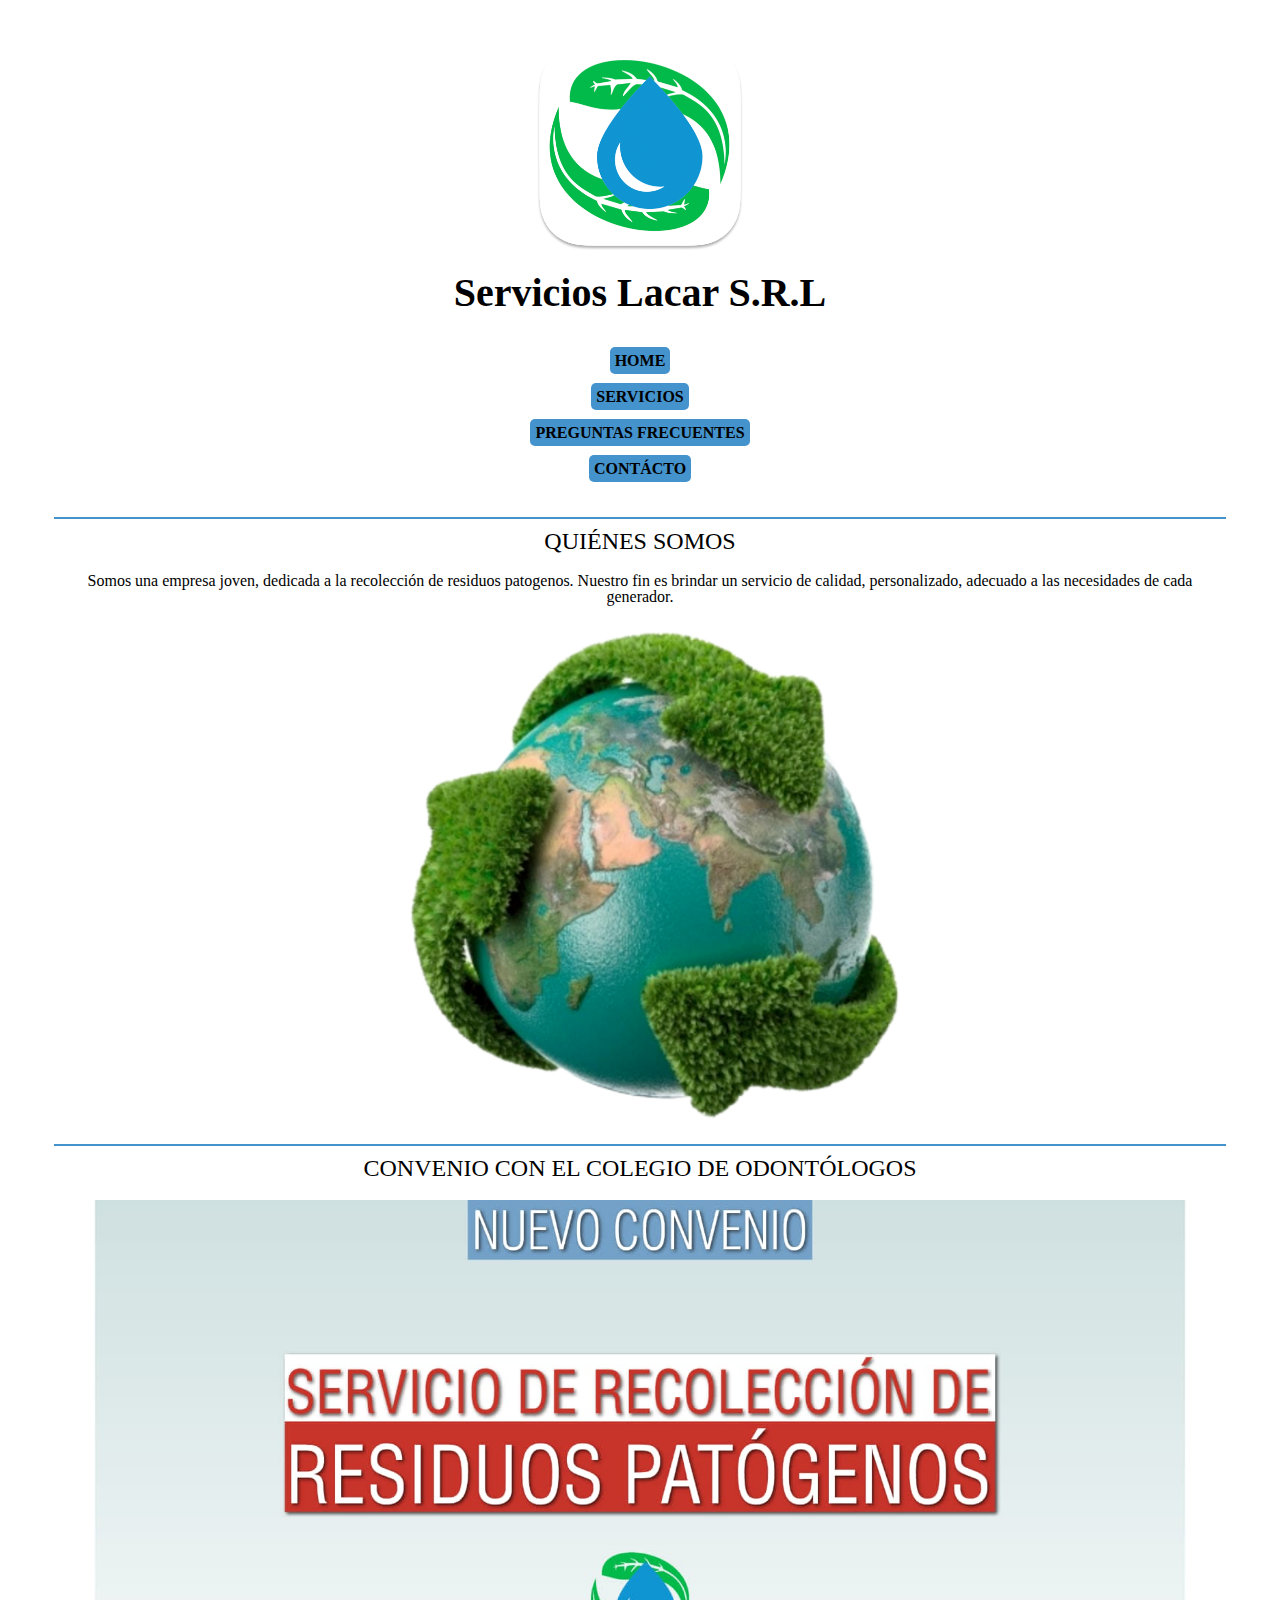
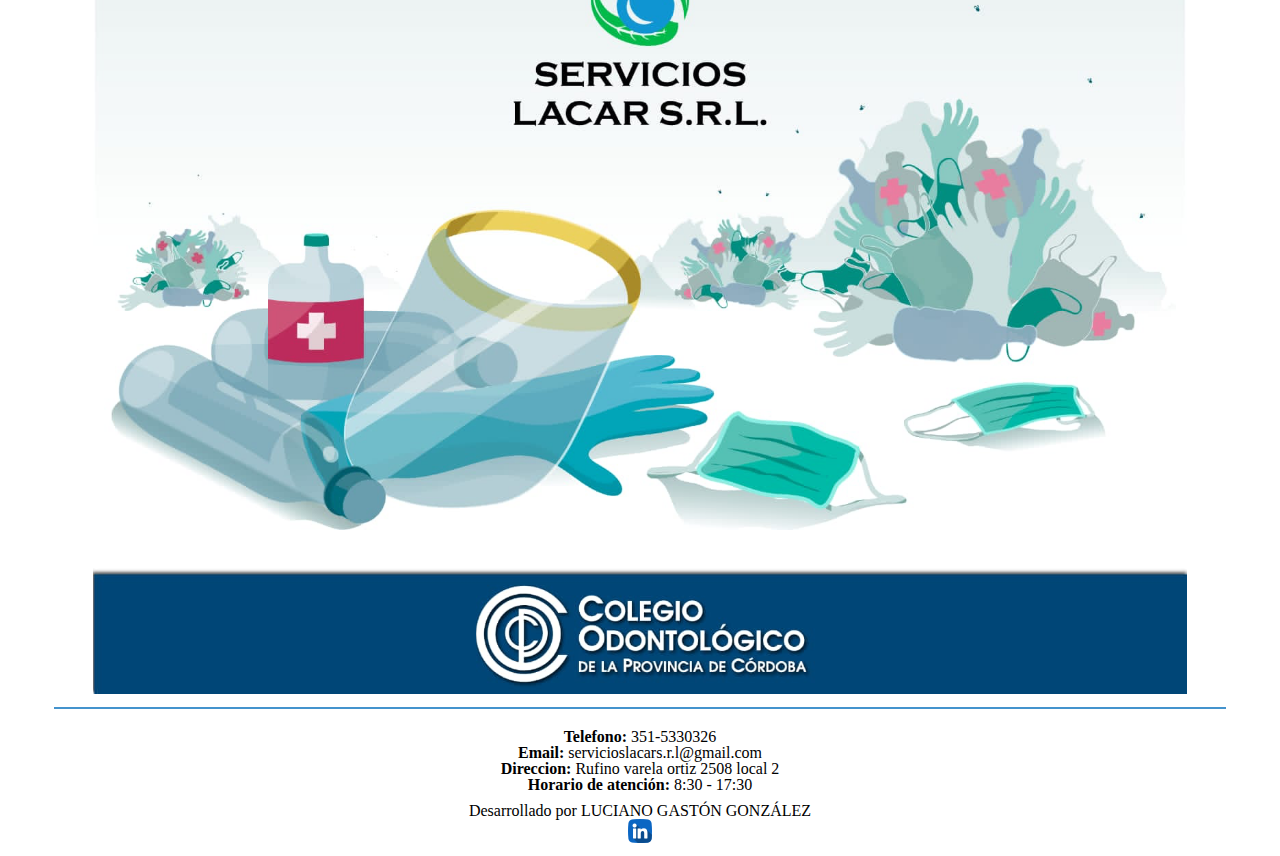
==== index.html @ 903de95c "Carga de web en estado solo mobile" ====
<!DOCTYPE html>
<html lang="es">
    <head>
        <meta charset="UTF-8">
        <meta http-equiv="X-UA-Compatible" content="IE=edge">
        <meta name="viewport" content="width=device-width, initial-scale=1.0">
        <link rel="stylesheet" href="asset/css/style.css">
        <link rel="stylesheet" href="asset/css/reset.css">
        <link rel="stylesheet" href="asset/css/container.css">
        <link rel="stylesheet" href="asset/css/header.css">
        <link rel="stylesheet" href="asset/css/index/quienesSomos.css">
        <link rel="stylesheet" href="asset/css/index/convenio.css">
        <link rel="stylesheet" href="asset/css/footer.css">
        <title>Servicios Lacar S.R.L.</title>
        <link href="https://fonts.googleapis.com/css2?family=Libre+Baskerville:wght@400;700&display=swap" rel="stylesheet">
    </head>

    <body class="container__boby">
        <header class="header">
            <section class="header__section container">
                <div class="header__logo">
                    <img src="asset/imagenes/logo lacar 250x250" alt="logo de lacar">
                </div>
                <div class="header__title">
                    <h1>Servicios Lacar S.R.L</h1>
                </div>
                <nav class="header__nav">
                    <ul class="header__menu">
                        <li class="header__item"><a href="index.html">HOME</a></li>
                        <li class="header__item"><a href="asset/html/servicios.html">SERVICIOS</a></li>
                        <li class="header__item"><a href="asset/html/preguntasFrecuentes.html">PREGUNTAS FRECUENTES</a></li>
                        <li class="header__item"><a href="asset/html/contacto.html">CONTÁCTO</a></li>
                    </ul>
                </nav>
            </section>
        </header>

        <section class="section container">
            <div class="sectionQuienesSomos">
                <h1 class="sectionQuienesSomos__title">QUIÉNES SOMOS</h1>
                <div class="sectionQuienesSomos__div">
                    <p class="sectionQuienesSomos__parrafo">Somos una empresa joven, dedicada a la recolección de residuos patogenos. Nuestro fin es brindar un servicio de calidad, personalizado, adecuado a las necesidades de cada generador.</p>
                    <img class="sectionQuienesSomos__img" src="asset/imagenes/mundo_ecologico_sinFondo.png" alt="Mundo ecologico">
                </div>
            </div>

            <div class="sectionConvenio">
                <h1 class="sectionConvenio__title">CONVENIO CON EL COLEGIO DE ODONTÓLOGOS</h1>
                <div class="sectionConvenio__div2">
                    <img class="sectionConvenio__img" src="asset/imagenes/convenio - 01.png" alt="convenio entre dos personas">
                </div>
            </div>
        </section>
    </body>

    <footer class="footer">
        <div class="footer__div">
            <ul class="footer__contacto">
                <li class="footer__item"><span class="footer__negrita">Telefono:</span> 351-5330326</li>
                <li class="footer__item"><span class="footer__negrita">Email:</span> servicioslacars.r.l@gmail.com</li>
                <li class="footer__item"><span class="footer__negrita">Direccion:</span> Rufino varela ortiz 2508 local 2 </li>
                <li class="footer__item"><span class="footer__negrita">Horario de atención:</span> 8:30 - 17:30</li>
            </ul>
            <p class="footer__desarrollador">Desarrollado por <strong>LUCIANO GASTÓN GONZÁLEZ</strong> </p>
            <a href="https://www.linkedin.com/in/luciano-g-gonzalez/" target="_blank"><img src="asset/imagenes/linkedin.png" alt="logo de LinkedIn"></a>
        </div> 
    </footer>
</html>
---- asset/css/style.css ----
html{
    background: white;
    font-family: 'Libre Baskerville', serif;
}

.section{
    display: flex;
    flex-direction: column;
}
---- asset/css/container.css ----
.container{
    display: flex;
    flex-direction: column;
}
---- asset/css/header.css ----
.header{
    display: flex;
    flex-direction: column;
    align-items: center;
    text-align: center;
    background: white;
    padding: 20px 0;
}

.header__title{
    font-size: 2.5rem;
    font-weight: bold;
    margin-bottom: 20px;
}

.header__item{
    margin: 20px;
}

.header__item a{
    text-decoration: none;
    color: black;
    font-weight: bold;
    background: rgb(68, 147, 205);
    padding: 5px;
    border-radius: 5px;
}
---- asset/css/index/quienesSomos.css ----
.sectionQuienesSomos{
    text-align: center;
    padding: 10px;
    border-top: solid 2px rgb(68, 147, 205);
    border-bottom: solid 2px rgb(68, 147, 205);
    width: 90%;
    margin: auto;
}

.sectionQuienesSomos__title{
    font-size: 1.5rem;
    margin-bottom: 20px;
}

.sectionQuienesSomos__img{
    width: 50%;
    margin-top: 20px;
}
---- asset/css/index/convenio.css ----
.sectionConvenio{
    text-align: center;
    padding: 10px;
    border-bottom: solid 2px rgb(68, 147, 205);
    width: 90%;
    margin: auto;
}

.sectionConvenio__title{
    font-size: 1.5rem;
    margin-bottom: 20px;
}

.sectionConvenio__img{
    width: 95%;
}
---- asset/css/footer.css ----
footer{
    display: flex;
    flex-direction: column;
    align-items: center;
    padding: 10px;
}

.footer__div{
    display: flex;
    flex-direction: column;
    align-items: center;
    text-align: center;
}

.footer__contacto{
    padding: 10px;
}

.footer__negrita{
    font-weight: bold;
}
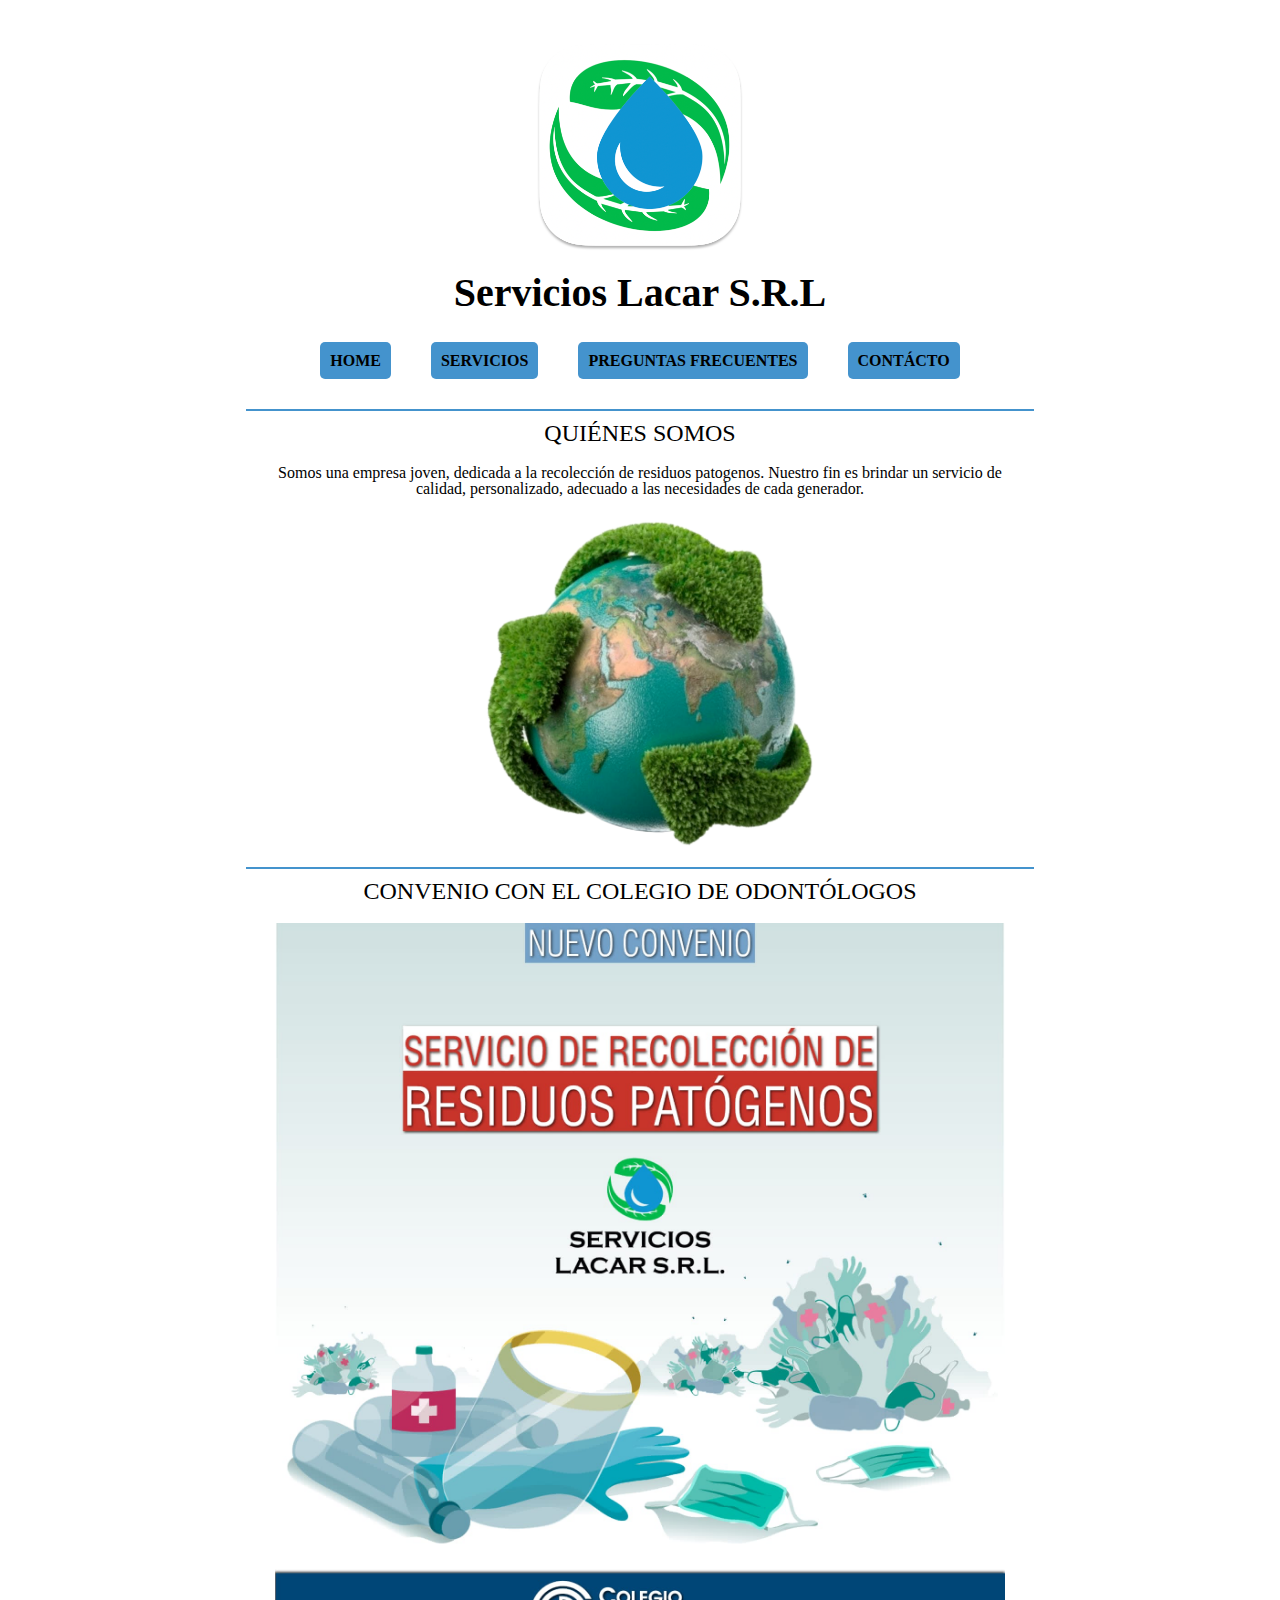
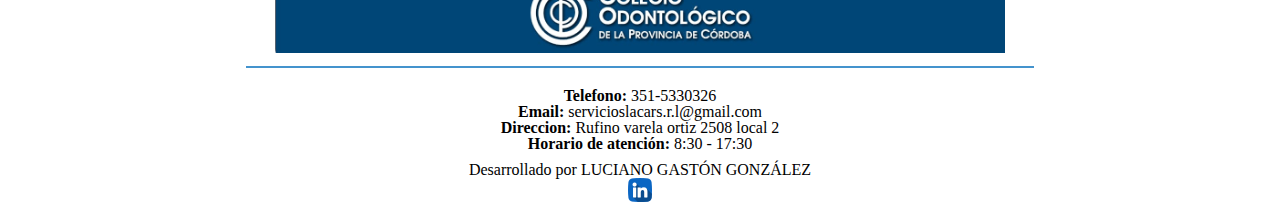
==== commit 8ef81c88: "Se adapta la web a tablets y pcs" ====
--- a/index.html
+++ b/index.html
@@ -28,7 +28,7 @@
                     <ul class="header__menu">
                         <li class="header__item"><a href="index.html">HOME</a></li>
                         <li class="header__item"><a href="asset/html/servicios.html">SERVICIOS</a></li>
-                        <li class="header__item"><a href="asset/html/preguntasFrecuentes.html">PREGUNTAS FRECUENTES</a></li>
+                        <li class="header__item boton"><a href="asset/html/preguntasFrecuentes.html">PREGUNTAS FRECUENTES</a></li>
                         <li class="header__item"><a href="asset/html/contacto.html">CONTÁCTO</a></li>
                     </ul>
                 </nav>
--- a/asset/css/header.css
+++ b/asset/css/header.css
@@ -24,4 +24,39 @@
     background: rgb(68, 147, 205);
     padding: 5px;
     border-radius: 5px;
+}
+
+@media screen and (min-width: 728px){
+    .header__section{
+        display: flex;
+        flex-direction: column;
+        align-items: center;
+    }
+
+    .header__menu{
+        display: flex;
+        flex-direction: row;
+    }
+
+    .header__item a{
+        padding: 10px;
+    }
+}
+
+@media screen and (min-width: 1305px){
+    .header__section{
+        display: flex;
+        flex-direction: row;
+        align-items: center;
+    }
+
+    .header__menu{
+        display: flex;
+        flex-direction: row;
+        padding-bottom: 22px;
+    }
+
+    .header__item a{
+        padding: 10px;
+    }
 }--- a/asset/css/index/quienesSomos.css
+++ b/asset/css/index/quienesSomos.css
@@ -15,4 +15,10 @@
 .sectionQuienesSomos__img{
     width: 50%;
     margin-top: 20px;
+}
+
+@media screen and (min-width: 1024px){
+    .sectionQuienesSomos{
+        width: 60%;
+    }
 }--- a/asset/css/index/convenio.css
+++ b/asset/css/index/convenio.css
@@ -13,4 +13,10 @@
 
 .sectionConvenio__img{
     width: 95%;
+}
+
+@media screen and (min-width: 1024px){
+    .sectionConvenio{
+        width: 60%;
+    }
 }